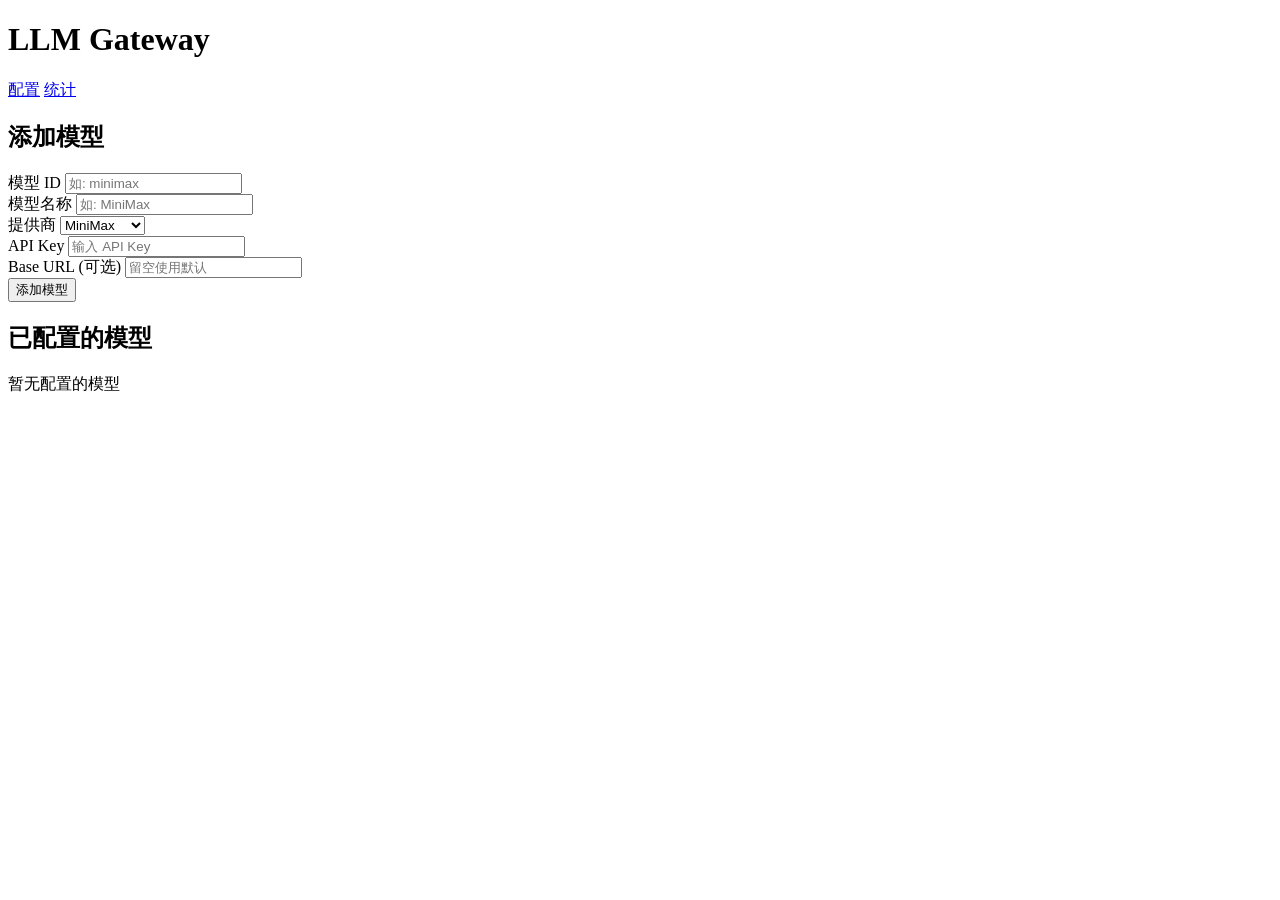
==== static/index.html @ 57b08728 "初始提交：Mini LLM Gateway - 多模型代理，支持 /anthropic/v1/messages 请求转发 - /anthropic/v1/messages/count_tokens 支" ====
<!DOCTYPE html>
<html lang="zh-CN">
<head>
    <meta charset="UTF-8">
    <meta name="viewport" content="width=device-width, initial-scale=1.0">
    <title>LLM Gateway - 配置</title>
    <link rel="stylesheet" href="/style.css">
</head>
<body>
    <div class="container">
        <header>
            <h1>LLM Gateway</h1>
            <nav>
                <a href="/" class="active">配置</a>
                <a href="/dashboard">统计</a>
            </nav>
        </header>

        <div class="card">
            <h2>添加模型</h2>
            <form id="addModelForm">
                <div class="form-group">
                    <label>模型 ID</label>
                    <input type="text" id="modelId" placeholder="如: minimax" required>
                </div>
                <div class="form-group">
                    <label>模型名称</label>
                    <input type="text" id="modelName" placeholder="如: MiniMax" required>
                </div>
                <div class="form-group">
                    <label>提供商</label>
                    <select id="provider" required>
                        <option value="minimax">MiniMax</option>
                        <option value="deepseek">DeepSeek</option>
                        <option value="kimi">Kimi</option>
                    </select>
                </div>
                <div class="form-group">
                    <label>API Key</label>
                    <input type="password" id="apiKey" placeholder="输入 API Key" required>
                </div>
                <div class="form-group">
                    <label>Base URL (可选)</label>
                    <input type="text" id="baseUrl" placeholder="留空使用默认">
                </div>
                <button type="submit" class="btn btn-primary">添加模型</button>
            </form>
        </div>

        <div class="card">
            <h2>已配置的模型</h2>
            <div id="modelList">
                <div class="empty">暂无配置的模型</div>
            </div>
        </div>
    </div>

    <script>
        const API_BASE = '';

        async function loadModels() {
            const res = await fetch(`${API_BASE}/v1/admin/config`);
            const data = await res.json();
            const list = document.getElementById('modelList');

            if (!data.models || data.models.length === 0) {
                list.innerHTML = '<div class="empty">暂无配置的模型</div>';
                return;
            }

            list.innerHTML = data.models.map(model => `
                <div class="model-item">
                    <div class="model-info">
                        <h3>${model.name} (${model.id})</h3>
                        <p>${model.provider} ${model.base_url ? '• ' + model.base_url : ''}</p>
                    </div>
                    <div class="model-actions">
                        ${model.id === data.active_model
                            ? '<span class="badge badge-active">当前使用</span>'
                            : `<button class="btn btn-success" onclick="setActive('${model.id}')">设为当前</button>`
                        }
                        <button class="btn btn-danger" onclick="deleteModel('${model.id}')">删除</button>
                    </div>
                </div>
            `).join('');
        }

        document.getElementById('addModelForm').addEventListener('submit', async (e) => {
            e.preventDefault();
            const model = {
                id: document.getElementById('modelId').value,
                name: document.getElementById('modelName').value,
                provider: document.getElementById('provider').value,
                api_key: document.getElementById('apiKey').value,
                base_url: document.getElementById('baseUrl').value || null
            };

            await fetch(`${API_BASE}/v1/admin/config/models`, {
                method: 'POST',
                headers: {'Content-Type': 'application/json'},
                body: JSON.stringify(model)
            });

            document.getElementById('addModelForm').reset();
            loadModels();
        });

        async function setActive(modelId) {
            await fetch(`${API_BASE}/v1/admin/config/active?model_id=${modelId}`, {
                method: 'PUT'
            });
            loadModels();
        }

        async function deleteModel(modelId) {
            if (!confirm('确定要删除这个模型吗？')) return;
            await fetch(`${API_BASE}/v1/admin/config/models/${modelId}`, {
                method: 'DELETE'
            });
            loadModels();
        }

        loadModels();
    </script>
</body>
</html>
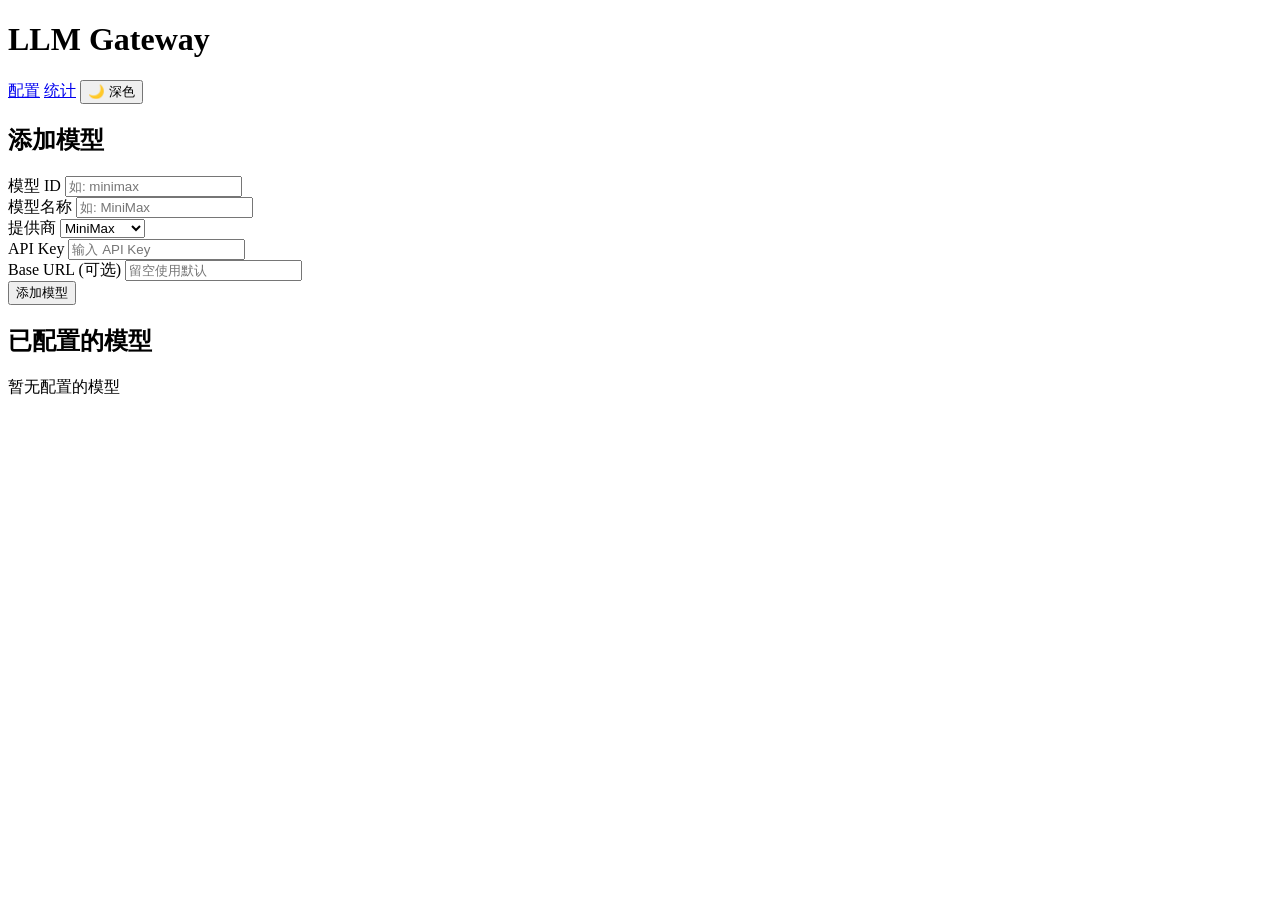
==== commit 2882fc89: "修复吞吐计算逻辑并添加主题切换 修复: throughput 计算从仅 output_tokens 改为 (input + output) tokens，      同时修复了 summary、by_" ====
--- a/static/index.html
+++ b/static/index.html
@@ -11,8 +11,12 @@
         <header>
             <h1>LLM Gateway</h1>
             <nav>
-                <a href="/" class="active">配置</a>
+                <a href="/config" class="active">配置</a>
                 <a href="/dashboard">统计</a>
+                <button class="theme-toggle" onclick="toggleTheme()">
+                    <span class="icon" id="themeIcon">🌙</span>
+                    <span id="themeText">深色</span>
+                </button>
             </nav>
         </header>
 
@@ -57,6 +61,37 @@
 
     <script>
         const API_BASE = '';
+
+        // Theme management
+        function getStoredTheme() {
+            return localStorage.getItem('theme') || 'dark';
+        }
+
+        function setTheme(theme) {
+            document.documentElement.setAttribute('data-theme', theme);
+            localStorage.setItem('theme', theme);
+            updateThemeUI(theme);
+        }
+
+        function updateThemeUI(theme) {
+            const icon = document.getElementById('themeIcon');
+            const text = document.getElementById('themeText');
+            if (theme === 'light') {
+                icon.textContent = '☀️';
+                text.textContent = '浅色';
+            } else {
+                icon.textContent = '🌙';
+                text.textContent = '深色';
+            }
+        }
+
+        function toggleTheme() {
+            const current = getStoredTheme();
+            setTheme(current === 'dark' ? 'light' : 'dark');
+        }
+
+        // Initialize theme on page load
+        setTheme(getStoredTheme());
 
         async function loadModels() {
             const res = await fetch(`${API_BASE}/v1/admin/config`);
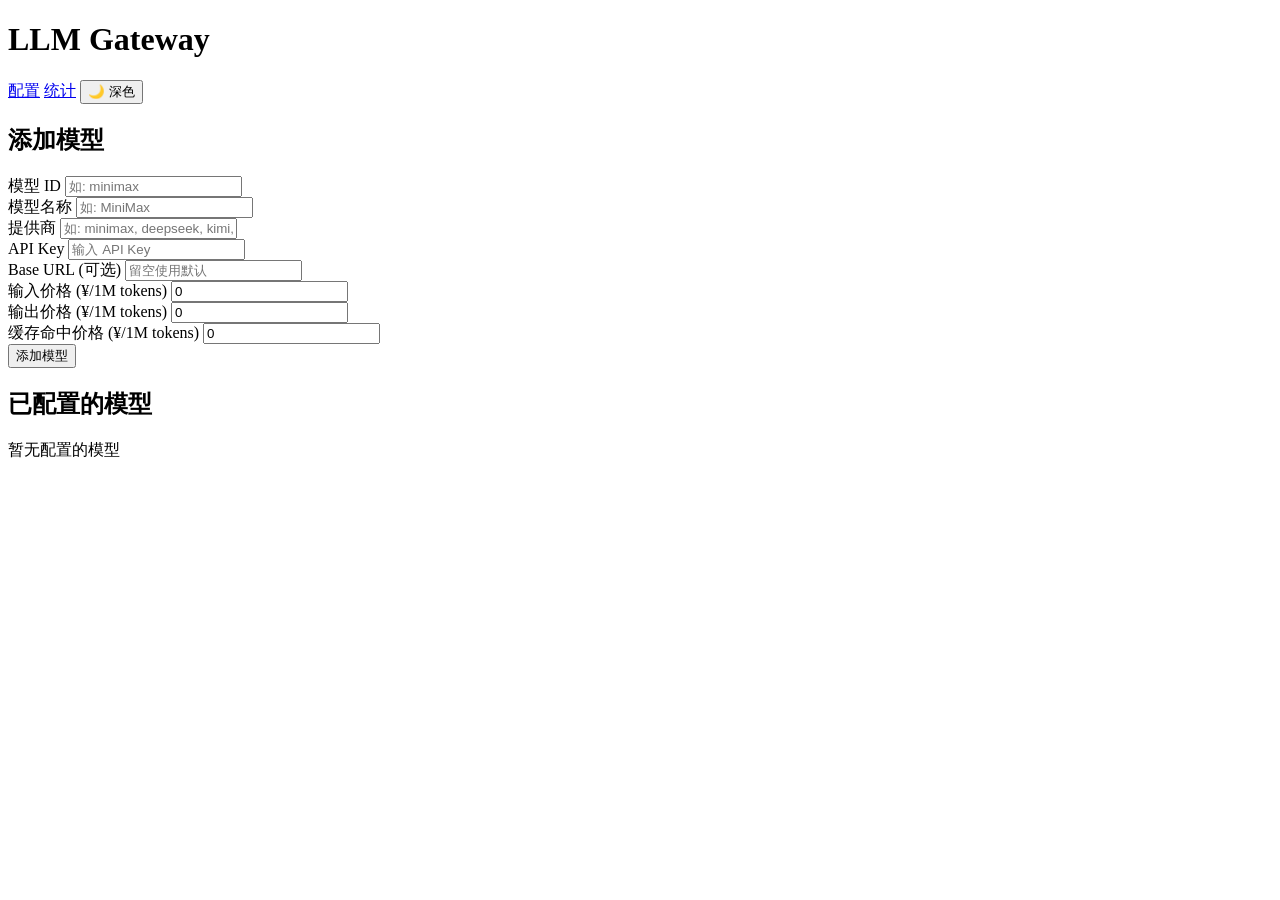
==== commit 96b5acc7: "增加费用计算功能：模型价格配置、总费用统计、编辑模型 - admin.py: ModelCreate/ModelUpdate 增加 input_price、output_price、cache_rea" ====
--- a/static/index.html
+++ b/static/index.html
@@ -33,11 +33,7 @@
                 </div>
                 <div class="form-group">
                     <label>提供商</label>
-                    <select id="provider" required>
-                        <option value="minimax">MiniMax</option>
-                        <option value="deepseek">DeepSeek</option>
-                        <option value="kimi">Kimi</option>
-                    </select>
+                    <input type="text" id="provider" placeholder="如: minimax, deepseek, kimi, openai, anthropic, zhipu" required>
                 </div>
                 <div class="form-group">
                     <label>API Key</label>
@@ -46,6 +42,20 @@
                 <div class="form-group">
                     <label>Base URL (可选)</label>
                     <input type="text" id="baseUrl" placeholder="留空使用默认">
+                </div>
+                <div class="form-row">
+                    <div class="form-group">
+                        <label>输入价格 (¥/1M tokens)</label>
+                        <input type="number" id="inputPrice" step="0.01" min="0" placeholder="如: 6.50" value="0">
+                    </div>
+                    <div class="form-group">
+                        <label>输出价格 (¥/1M tokens)</label>
+                        <input type="number" id="outputPrice" step="0.01" min="0" placeholder="如: 27.00" value="0">
+                    </div>
+                    <div class="form-group">
+                        <label>缓存命中价格 (¥/1M tokens)</label>
+                        <input type="number" id="cacheReadPrice" step="0.01" min="0" placeholder="如: 1.10" value="0">
+                    </div>
                 </div>
                 <button type="submit" class="btn btn-primary">添加模型</button>
             </form>
@@ -56,6 +66,48 @@
             <div id="modelList">
                 <div class="empty">暂无配置的模型</div>
             </div>
+        </div>
+
+        <!-- Edit model form (hidden by default) -->
+        <div class="card" id="editFormCard" style="display:none;">
+            <h2>编辑模型</h2>
+            <form id="editModelForm">
+                <input type="hidden" id="editModelId">
+                <div class="form-group">
+                    <label>模型名称</label>
+                    <input type="text" id="editModelName" required>
+                </div>
+                <div class="form-group">
+                    <label>提供商</label>
+                    <input type="text" id="editProvider" placeholder="如: minimax, deepseek, kimi, openai, anthropic, zhipu" required>
+                </div>
+                <div class="form-group">
+                    <label>API Key</label>
+                    <input type="password" id="editApiKey" placeholder="输入 API Key" required>
+                </div>
+                <div class="form-group">
+                    <label>Base URL (可选)</label>
+                    <input type="text" id="editBaseUrl" placeholder="留空使用默认">
+                </div>
+                <div class="form-row">
+                    <div class="form-group">
+                        <label>输入价格 (¥/1M tokens)</label>
+                        <input type="number" id="editInputPrice" step="0.01" min="0" value="0">
+                    </div>
+                    <div class="form-group">
+                        <label>输出价格 (¥/1M tokens)</label>
+                        <input type="number" id="editOutputPrice" step="0.01" min="0" value="0">
+                    </div>
+                    <div class="form-group">
+                        <label>缓存命中价格 (¥/1M tokens)</label>
+                        <input type="number" id="editCacheReadPrice" step="0.01" min="0" value="0">
+                    </div>
+                </div>
+                <div style="display:flex;gap:8px;">
+                    <button type="submit" class="btn btn-primary">保存修改</button>
+                    <button type="button" class="btn" style="background:#333;color:#aaa;" onclick="hideEditForm()">取消</button>
+                </div>
+            </form>
         </div>
     </div>
 
@@ -108,12 +160,16 @@
                     <div class="model-info">
                         <h3>${model.name} (${model.id})</h3>
                         <p>${model.provider} ${model.base_url ? '• ' + model.base_url : ''}</p>
+                        <p class="price-info">
+                            ${model.input_price > 0 || model.output_price > 0 ? `输入 ¥${(model.input_price||0).toFixed(2)} / 输出 ¥${(model.output_price||0).toFixed(2)} / 缓存命中 ¥${(model.cache_read_price||0).toFixed(2)}` : ''}
+                        </p>
                     </div>
                     <div class="model-actions">
                         ${model.id === data.active_model
                             ? '<span class="badge badge-active">当前使用</span>'
                             : `<button class="btn btn-success" onclick="setActive('${model.id}')">设为当前</button>`
                         }
+                        <button class="btn" onclick="showEditForm('${model.id}', '${model.name}', '${model.provider}', '${model.api_key}', '${model.base_url || ''}', ${model.input_price || 0}, ${model.output_price || 0}, ${model.cache_read_price || 0})">编辑</button>
                         <button class="btn btn-danger" onclick="deleteModel('${model.id}')">删除</button>
                     </div>
                 </div>
@@ -127,7 +183,10 @@
                 name: document.getElementById('modelName').value,
                 provider: document.getElementById('provider').value,
                 api_key: document.getElementById('apiKey').value,
-                base_url: document.getElementById('baseUrl').value || null
+                base_url: document.getElementById('baseUrl').value || null,
+                input_price: parseFloat(document.getElementById('inputPrice').value) || 0,
+                output_price: parseFloat(document.getElementById('outputPrice').value) || 0,
+                cache_read_price: parseFloat(document.getElementById('cacheReadPrice').value) || 0
             };
 
             await fetch(`${API_BASE}/v1/admin/config/models`, {
@@ -155,6 +214,46 @@
             loadModels();
         }
 
+        function showEditForm(id, name, provider, apiKey, baseUrl, inputPrice, outputPrice, cacheReadPrice) {
+            document.getElementById('editFormCard').style.display = 'block';
+            document.getElementById('editModelId').value = id;
+            document.getElementById('editModelName').value = name;
+            document.getElementById('editProvider').value = provider;
+            document.getElementById('editApiKey').value = apiKey;
+            document.getElementById('editBaseUrl').value = baseUrl;
+            document.getElementById('editInputPrice').value = inputPrice;
+            document.getElementById('editOutputPrice').value = outputPrice;
+            document.getElementById('editCacheReadPrice').value = cacheReadPrice;
+            document.getElementById('editModelForm').scrollIntoView({ behavior: 'smooth' });
+        }
+
+        function hideEditForm() {
+            document.getElementById('editFormCard').style.display = 'none';
+        }
+
+        document.getElementById('editModelForm').addEventListener('submit', async (e) => {
+            e.preventDefault();
+            const modelId = document.getElementById('editModelId').value;
+            const updates = {
+                name: document.getElementById('editModelName').value,
+                provider: document.getElementById('editProvider').value,
+                api_key: document.getElementById('editApiKey').value,
+                base_url: document.getElementById('editBaseUrl').value || null,
+                input_price: parseFloat(document.getElementById('editInputPrice').value) || 0,
+                output_price: parseFloat(document.getElementById('editOutputPrice').value) || 0,
+                cache_read_price: parseFloat(document.getElementById('editCacheReadPrice').value) || 0
+            };
+
+            await fetch(`${API_BASE}/v1/admin/config/models/${modelId}`, {
+                method: 'PUT',
+                headers: {'Content-Type': 'application/json'},
+                body: JSON.stringify(updates)
+            });
+
+            hideEditForm();
+            loadModels();
+        });
+
         loadModels();
     </script>
 </body>
